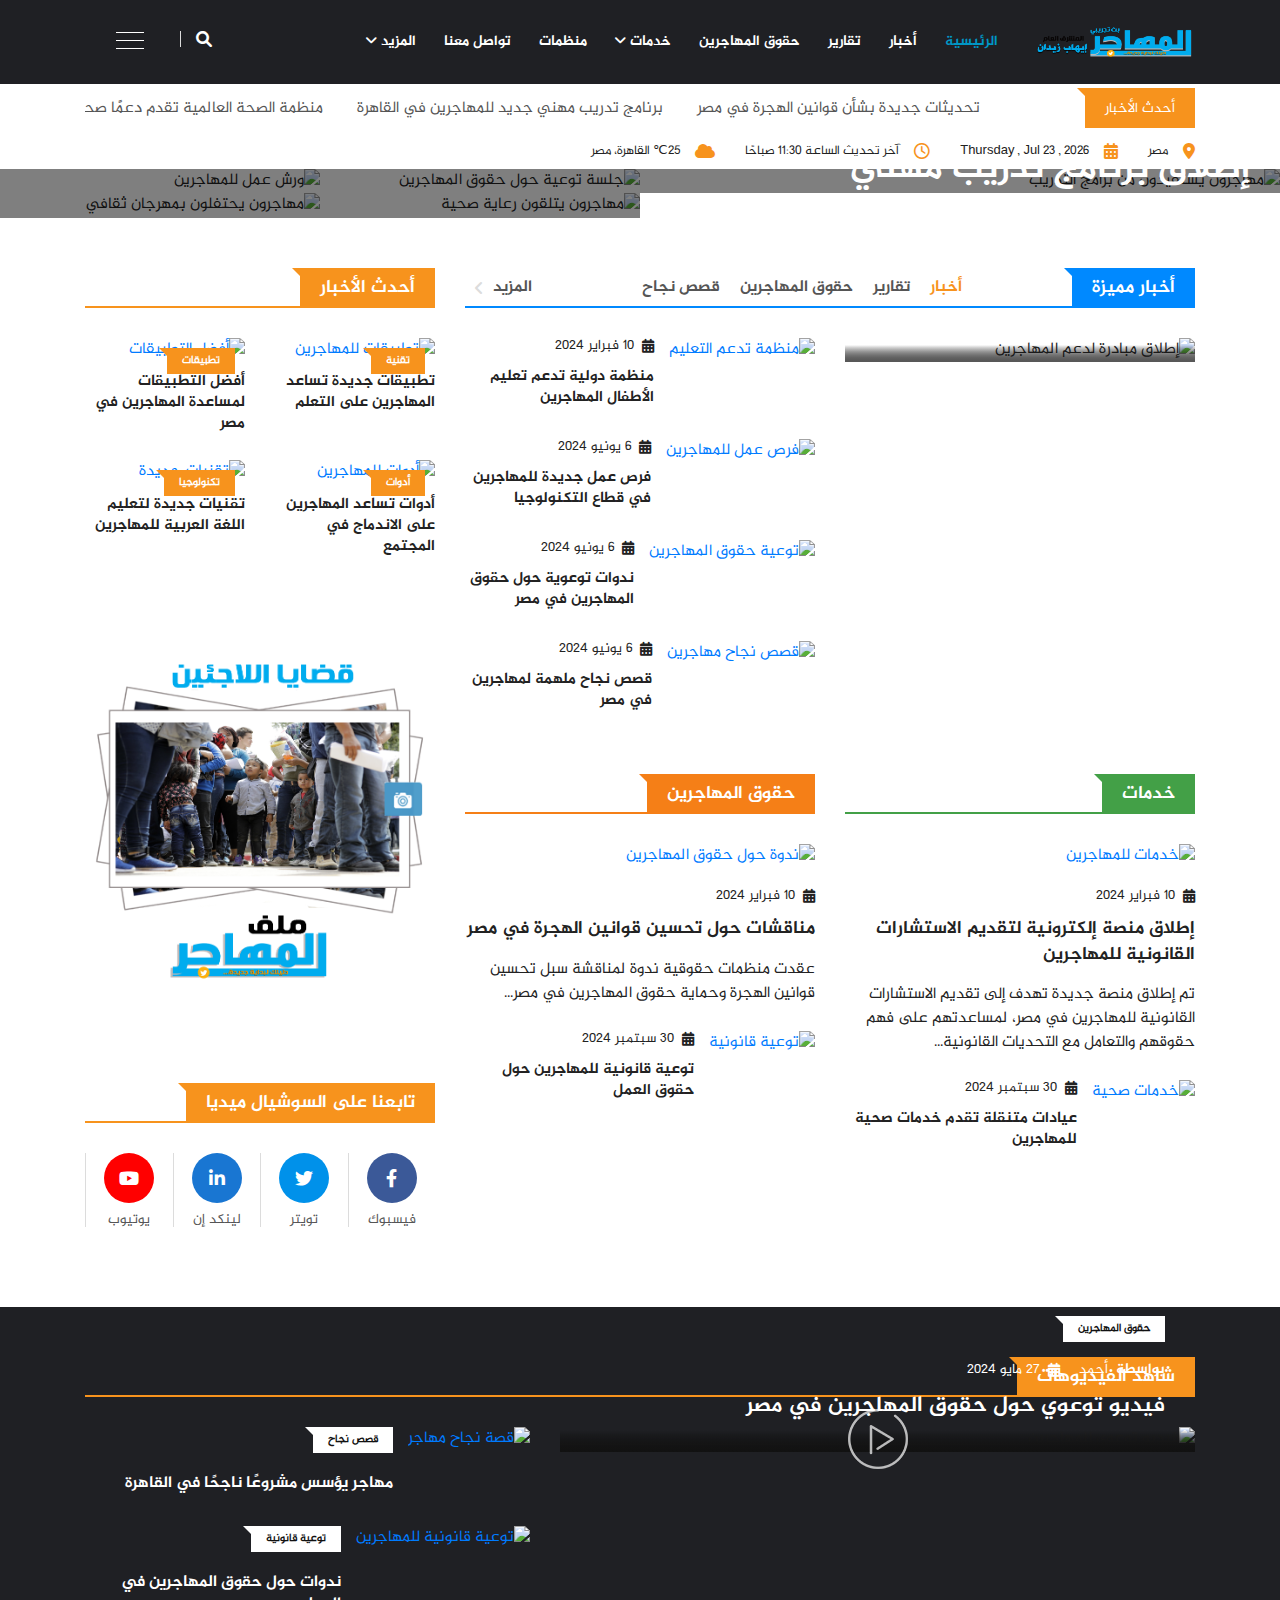
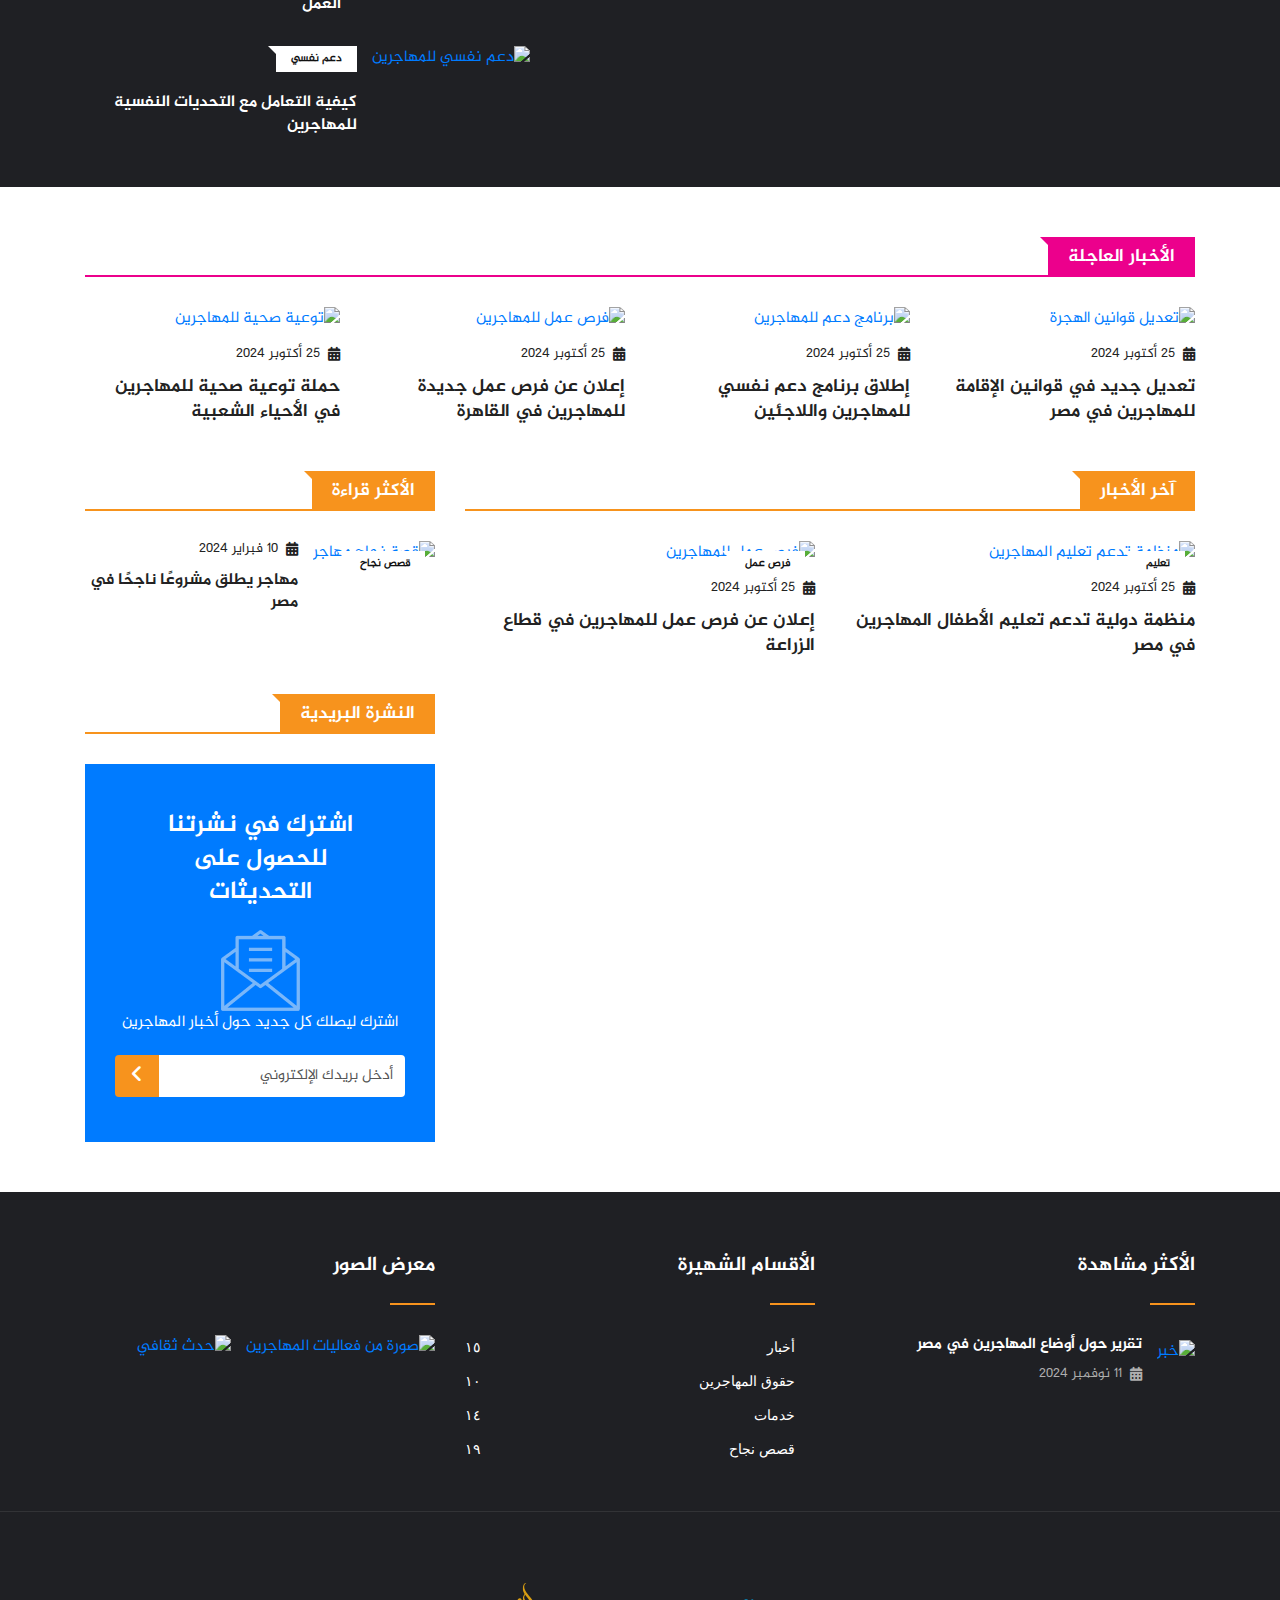
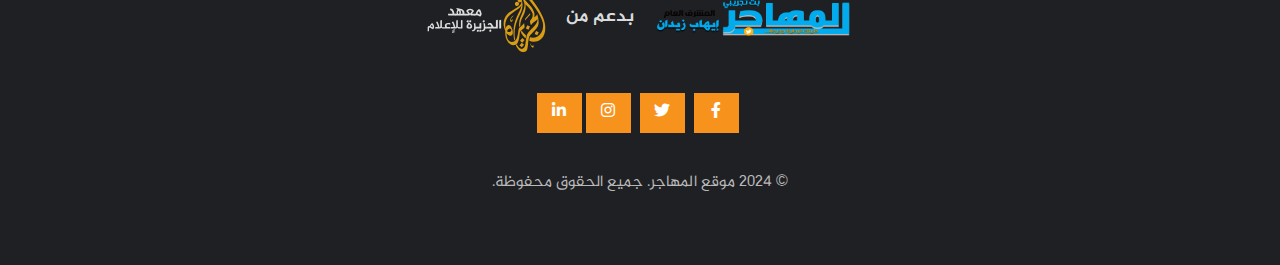
==== index.html @ fb9e8c93 "en" ====
<!DOCTYPE html>
<html lang="ar" dir="rtl">

  <head>
    <meta charset="UTF-8">
    <meta name="viewport" content="width=device-width, initial-scale=1.0">
    <title>المهاجر - منصة المهاجرين واللاجئين في مصر والشرق الأوسط</title>

    <!-- Meta Description -->
    <meta name="description"
      content="المهاجر: منصة إعلامية وخدمية للمهاجرين واللاجئين في مصر والشرق الأوسط. نوفر لكم الأخبار، الخدمات، والدعم اللازم.">

    <!-- Meta Keywords -->
    <meta name="keywords" content="المهاجر, اللاجئين, مصر, الشرق الأوسط, خدمات المهاجرين, أخبار الهجرة">

    <!-- Font Awesome Icons -->
    <link rel="stylesheet" href="https://cdnjs.cloudflare.com/ajax/libs/font-awesome/6.0.0-beta3/css/all.min.css">
    <!-- Favicon -->
     <link rel="shortcut icon" type="image/x-icon" href="img/favicon.png"> 
    <!-- Normalize CSS -->
    <link rel="stylesheet" href="css/normalize.css">
    <!-- Main CSS -->
    <link rel="stylesheet" href="css/main.css">
    <!-- Bootstrap CSS -->
    <link rel="stylesheet" href="css/bootstrap.min.css">
    <!-- Animate CSS -->
    <link rel="stylesheet" href="css/animate.min.css">
    <!-- Font-awesome CSS-->
    <link rel="stylesheet" href="css/font-awesome.min.css">
    <!-- Owl Carousel CSS -->
    <link rel="stylesheet" href="css/owl.carousel.min.css">
    <!-- Main Menu CSS -->
    <link rel="stylesheet" href="css/meanmenu.min.css">
    <!-- Magnific CSS -->
    <link rel="stylesheet" type="text/css" href="css/magnific-popup.css">
    <!-- Switch Style CSS -->
    <link rel="stylesheet" href="css/hover-min.css">
    <!-- Custom CSS -->
    <link rel="stylesheet" href="css/style.css">
    <!-- For IE -->
    <link rel="stylesheet" type="text/css" href="css/ie-only.css">

    <!-- Custom CSS -->
    <link rel="stylesheet" href="css/main.css">
  </head>

  <body class="mean-container">
    <div id="wrapper">
      <!-- Header Area Start Here -->
      <header>
        <div id="header-layout1" class="header-style1">
          <div class="main-menu-area bg-primarytextcolor header-menu-fixed" id="sticker">
            <div class="container">
              <div class="row no-gutters d-flex align-items-center">
                <div class="col-lg-2 d-none d-lg-block">
                  <div class="logo-area">
                    <a href="#">
                      <img src="img/logo.png" alt="شعار المهاجر" width="160px">
                    </a>
                  </div>
                </div>
                <div class="col-xl-8 col-lg-7 position-static min-height-none">
                  <div class="ne-main-menu">
                    <nav id="dropdown" style="display: block;">
                      <ul>
                        <li class="active">
                          <a href="#">الرئيسية</a>
                        </li>
                        <li>
                          <a href="#">أخبار</a>
                        </li>
                        <li>
                          <a href="#">تقارير</a>
                        </li>
                        <li>
                          <a href="#">حقوق المهاجرين</a>
                        </li>
                        <li>
                          <a href="#">خدمات <i class="fa fa-angle-down"></i></a>
                          <ul class="ne-dropdown-menu">
                            <li><a href="#">خدمات صحية</a></li>
                            <li><a href="#">خدمات تعليمية</a></li>
                            <li><a href="#">فرص عمل</a></li>
                          </ul>
                        </li>
                        <li>
                          <a href="#">منظمات</a>
                        </li>
                        <li>
                          <a href="#">تواصل معنا</a>
                        </li>
                        <li>
                          <a href="#">المزيد <i class="fa fa-angle-down"></i></a>
                          <ul class="ne-dropdown-menu">
                            <li><a href="#">قصص نجاح</a></li>
                            <li><a href="#">مجتمع المهاجرين</a></li>
                            <li><a href="#">شكاوى واقتراحات</a></li>
                            <li><a href="#">عن المهاجر</a></li>
                          </ul>
                        </li>
                      </ul>
                    </nav>
                  </div>

                </div>
                <div class="col-xl-2 col-lg-3 col-md-12 text-right position-static">
                  <div class="header-action-item on-mobile-fixed">
                    <ul>
                      <li>
                        <form id="top-search-form" class="header-search-light">
                          <input type="text" class="search-input" placeholder="ابحث...." required=""
                            style="display: none;">
                          <button class="search-button">
                            <i class="fa fa-search" aria-hidden="true"></i>
                          </button>
                        </form>
                      </li>
                      <li>
                        <div id="side-menu-trigger" class="offcanvas-menu-btn offcanvas-btn-repoint">
                          <a href="#" class="menu-bar">
                            <span></span>
                            <span></span>
                            <span></span>
                          </a>
                          <a href="#" class="menu-times close">
                            <span></span>
                            <span></span>
                          </a>
                        </div>
                      </li>
                    </ul>
                  </div>
                </div>
              </div>
            </div>
          </div>
        </div><!-- Header Area End Here -->
      </header>
      <!-- Header Area End Here -->

      <!-- News Feed Area Start Here -->
      <section class="bg-body" style="margin-top: 84px;">
        <div class="container">
          <div class="row no-gutters d-flex align-items-center">
            <div class="col-lg-2 col-md-3 col-sm-4 col-6">
              <div class="topic-box mt-4 mb-5">أحدث الأخبار</div>
            </div>
            <div class="col-lg-10 col-md-9 col-sm-8 col-6">
              <div class="feeding-text-dark2">
                <div id="news-ticker" class="ticker">
                  <ul>
                    <li><a href="#">تحديثات جديدة بشأن قوانين الهجرة في مصر</a></li>
                    <li><a href="#">برنامج تدريب مهني جديد للمهاجرين في القاهرة</a></li>
                    <li><a href="#">منظمة الصحة العالمية تقدم دعمًا صحيًا للاجئين</a></li>
                  </ul>
                </div>
              </div>
            </div>
          </div>
        </div>
      </section>
      <!-- News Feed Area End Here -->

      <!-- News Info List Area Start Here -->
      <section class="bg-body news-info">
        <div class="container">
          <ul class="news-info-list text-center--sm">
            <li>
              <i class="fa fa-map-marker" aria-hidden="true"></i>مصر
            </li>
            <li>
              <i class="fa fa-calendar" aria-hidden="true"></i><span id="current_date">الجمعة، 1 نوفمبر 2024</span>
            </li>
            <li>
              <i class="fa fa-clock-o" aria-hidden="true"></i>آخر تحديث الساعة 11:30 صباحًا
            </li>
            <li>
              <i class="fa fa-cloud" aria-hidden="true"></i>25℃ القاهرة، مصر
            </li>
          </ul>
        </div>
      </section>
      <!-- News Info List Area End Here -->

      <!-- Hero Section Start Here -->
      <section class="bg-body">
        <div class="container-fluid p-none">
          <div class="row no-gutters">
            <!-- الصورة الأولى -->
            <div class="col-lg-6 col-md-12">
              <div class="img-scale-animate overlay-dark">
                <img src="https://www.mohajer.net/wp-content/uploads/2023/10/النازحينن-قسرًا-780x450.webp"
                  alt="مهاجرون يستفيدون من برامج التدريب" class="img-fluid width-100">
                <div class="mask-content-v-center">
                  <div class="topic-box-sm color-white mb-20">برامج تدريب</div>
                  <h1 class="title-medium-light size-c36 width-70">
                    <a href="#">إطلاق برنامج تدريب مهني للمهاجرين في مصر</a>
                  </h1>
                </div>
              </div>
            </div>
            <!-- الصور الإضافية -->
            <div class="col-lg-3 col-md-6 col-sm-6 col-12">
              <!-- الصورة الثانية -->
              <div class="img-scale-animate overlay-dark">
                <img src="https://www.mohajer.net/wp-content/uploads/2023/10/النازحينن-قسرًا-780x450.webp"
                  alt="جلسة توعية حول حقوق المهاجرين" class="img-fluid width-100">
                <div class="mask-content-top-left">
                  <div class="topic-box-sm color-white mb-20">حقوق المهاجرين</div>
                  <h3 class="title-medium-light size-c24 width-85">
                    <a href="#">جلسات توعية قانونية للمهاجرين في الإسكندرية</a>
                  </h3>
                </div>
              </div>
              <!-- الصورة الثالثة -->
              <div class="img-scale-animate position-relative overlay-dark">
                <img src="https://www.mohajer.net/wp-content/uploads/2023/10/النازحينن-قسرًا-780x450.webp"
                  alt="مهاجرون يتلقون رعاية صحية" class="img-fluid width-100">
                <div class="mask-content-top-left">
                  <div class="topic-box-sm color-white mb-20">خدمات صحية</div>
                  <h3 class="title-medium-light size-c24 width80--lg">
                    <a href="#">افتتاح مركز صحي جديد لخدمة المهاجرين</a>
                  </h3>
                </div>
              </div>
            </div>
            <!-- الصور الإضافية -->
            <div class="col-lg-3 col-md-6 col-sm-6 col-12">
              <!-- الصورة الرابعة -->
              <div class="img-scale-animate position-relative overlay-dark">
                <img src="https://www.mohajer.net/wp-content/uploads/2023/10/النازحينن-قسرًا-780x450.webp"
                  alt="ورش عمل للمهاجرين" class="img-fluid width-100">
                <div class="mask-content-top-left">
                  <div class="topic-box-sm color-white mb-20">ورش عمل</div>
                  <h3 class="title-medium-light size-c24 width80--lg">
                    <a href="#">تنظيم ورش عمل لدعم المشاريع الصغيرة للمهاجرين</a>
                  </h3>
                </div>
              </div>
              <!-- الصورة الخامسة -->
              <div class="img-scale-animate position-relative overlay-dark">
                <img src="https://www.mohajer.net/wp-content/uploads/2023/10/النازحينن-قسرًا-780x450.webp"
                  alt="مهاجرون يحتفلون بمهرجان ثقافي" class="img-fluid width-100">
                <div class="mask-content-top-left">
                  <div class="topic-box-sm color-white mb-20">ثقافة</div>
                  <h3 class="title-medium-light size-c24 width80--lg">
                    <a href="#">مهرجان ثقافي يحتفي بتنوع المجتمعات المهاجرة</a>
                  </h3>
                </div>
              </div>
            </div>
          </div>
        </div>
      </section>
      <!-- Hero Section End Here -->

      <!-- Top Story Area Start Here -->
      <section class="bg-body section-space-default">
        <div class="container">
          <div class="row">
            <div class="col-lg-8 col-md-12">
              <div class="mb-20-r ne-isotope">
                <div class="topic-border color-azure-radiance mb-30">
                  <div class="topic-box-lg color-azure-radiance">أخبار مميزة</div>
                  <div class="isotope-classes-tab isotop-btn">
                    <a href="#" data-filter=".news" class="current">أخبار</a>
                    <a href="#" data-filter=".reports">تقارير</a>
                    <a href="#" data-filter=".rights">حقوق المهاجرين</a>
                    <a href="#" data-filter=".success">قصص نجاح</a>
                  </div>
                  <div class="more-info-link">
                    <a href="#">المزيد <i class="fa fa-angle-left" aria-hidden="true"></i></a>
                  </div>
                </div>

                <div class="featuredContainer" style="position: relative; height: 536px;">
                  <!-- قسم الأخبار -->
                  <div class="row news" style="position: absolute; left: 0px; top: 0px;">
                    <div class="col-lg-6 col-md-12 mb-30">
                      <div class="img-overlay-70 img-scale-animate">
                        <img src="https://dummyimage.com/350x530/dddddd/000000/" alt="إطلاق مبادرة لدعم المهاجرين"
                          class="img-fluid width-100">
                        <div class="mask-content-lg">
                          <div class="topic-box-sm color-white mb-20">أخبار</div>
                          <div class="post-date-light">
                            <ul>
                              <li><span>بواسطة</span> <a href="#">أحمد</a></li>
                              <li><span><i class="fa fa-calendar" aria-hidden="true"></i></span>٢٢ مارس ٢٠٢٤</li>
                            </ul>
                          </div>
                          <h2 class="title-medium-light size-lg">
                            <a href="#">إطلاق مبادرة جديدة لدعم المهاجرين في مصر</a>
                          </h2>
                        </div>
                      </div>
                    </div>

                    <div class="col-lg-6 col-md-12">
                      <div class="row">
                        <div class="col-lg-12 col-md-6 col-sm-12">
                          <div class="media mb-30">
                            <a class="width38-lg img-opacity-hover" href="#">
                              <img src="https://dummyimage.com/150x110/dddddd/000000/" alt="منظمة تدعم التعليم"
                                class="img-fluid">
                            </a>
                            <div class="media-body">
                              <div class="post-date-dark">
                                <ul>
                                  <li><span><i class="fa fa-calendar" aria-hidden="true"></i></span>١٠ فبراير ٢٠٢٤</li>
                                </ul>
                              </div>
                              <h3 class="title-medium-dark size-md mb-none">
                                <a href="#">منظمة دولية تدعم تعليم الأطفال المهاجرين</a>
                              </h3>
                            </div>
                          </div>
                        </div>

                        <div class="col-lg-12 col-md-6 col-sm-12">
                          <div class="media mb-30">
                            <a class="width38-lg img-opacity-hover" href="#">
                              <img src="https://dummyimage.com/150x110/dddddd/000000/" alt="فرص عمل للمهاجرين"
                                class="img-fluid">
                            </a>
                            <div class="media-body">
                              <div class="post-date-dark">
                                <ul>
                                  <li><span><i class="fa fa-calendar" aria-hidden="true"></i></span>٦ يونيو ٢٠٢٤</li>
                                </ul>
                              </div>
                              <h3 class="title-medium-dark size-md mb-none">
                                <a href="#">فرص عمل جديدة للمهاجرين في قطاع التكنولوجيا</a>
                              </h3>
                            </div>
                          </div>
                        </div>

                        <div class="col-lg-12 col-md-6 col-sm-12">
                          <div class="media mb-30">
                            <a class="width38-lg img-opacity-hover" href="#">
                              <img src="https://dummyimage.com/150x110/dddddd/000000/" alt="توعية حقوق المهاجرين"
                                class="img-fluid">
                            </a>
                            <div class="media-body">
                              <div class="post-date-dark">
                                <ul>
                                  <li><span><i class="fa fa-calendar" aria-hidden="true"></i></span>٦ يونيو ٢٠٢٤</li>
                                </ul>
                              </div>
                              <h3 class="title-medium-dark size-md mb-none">
                                <a href="#">ندوات توعوية حول حقوق المهاجرين في مصر</a>
                              </h3>
                            </div>
                          </div>
                        </div>

                        <div class="col-lg-12 col-md-6 col-sm-12">
                          <div class="media mb-30">
                            <a class="width38-lg img-opacity-hover" href="#">
                              <img src="https://dummyimage.com/150x110/dddddd/000000/" alt="قصص نجاح مهاجرين"
                                class="img-fluid">
                            </a>
                            <div class="media-body">
                              <div class="post-date-dark">
                                <ul>
                                  <li><span><i class="fa fa-calendar" aria-hidden="true"></i></span>٦ يونيو ٢٠٢٤</li>
                                </ul>
                              </div>
                              <h3 class="title-medium-dark size-md mb-none">
                                <a href="#">قصص نجاح ملهمة لمهاجرين في مصر</a>
                              </h3>
                            </div>
                          </div>
                        </div>

                      </div>
                    </div>
                  </div>

                  <!-- قسم التقارير -->
                  <div class="row reports" style="position: absolute; display: none;">
                    <div class="col-lg-6 col-md-12 mb-30">
                      <div class="img-overlay-70 img-scale-animate">
                        <img src="img/news46.jpg" alt="تقرير عن المهاجرين" class="img-fluid width-100">
                        <div class="mask-content-lg">
                          <div class="topic-box-sm color-white mb-20">تقارير</div>
                          <div class="post-date-light">
                            <ul>
                              <li><span>بواسطة</span> <a href="#">ليلى</a></li>
                              <li><span><i class="fa fa-calendar" aria-hidden="true"></i></span>٢٢ مارس ٢٠٢٤</li>
                            </ul>
                          </div>
                          <h2 class="title-medium-light size-lg">
                            <a href="#">تقرير: تحديات تواجه المهاجرين في الحصول على التعليم</a>
                          </h2>
                        </div>
                      </div>
                    </div>
                  </div>

                  <!-- قسم حقوق المهاجرين -->
                  <div class="row rights" style="position: absolute; display: none;">
                    <div class="col-lg-6 col-md-12 mb-30">
                      <div class="img-overlay-70 img-scale-animate">
                        <img src="img/news46.jpg" alt="حقوق المهاجرين" class="img-fluid width-100">
                        <div class="mask-content-lg">
                          <div class="topic-box-sm color-white mb-20">حقوق المهاجرين</div>
                          <div class="post-date-light">
                            <ul>
                              <li><span>بواسطة</span> <a href="#">محمد</a></li>
                              <li><span><i class="fa fa-calendar" aria-hidden="true"></i></span>١٥ أبريل ٢٠٢٤</li>
                            </ul>
                          </div>
                          <h2 class="title-medium-light size-lg">
                            <a href="#">ندوات توعوية حول حقوق المهاجرين في العمل</a>
                          </h2>
                        </div>
                      </div>
                    </div>
                  </div>

                  <!-- قسم قصص النجاح -->
                  <div class="row success" style="position: absolute; display: none;">
                    <div class="col-lg-6 col-md-12 mb-30">
                      <div class="img-overlay-70 img-scale-animate">
                        <img src="img/news46.jpg" alt="قصة نجاح" class="img-fluid width-100">
                        <div class="mask-content-lg">
                          <div class="topic-box-sm color-white mb-20">قصص نجاح</div>
                          <div class="post-date-light">
                            <ul>
                              <li><span>بواسطة</span> <a href="#">ندى</a></li>
                              <li><span><i class="fa fa-calendar" aria-hidden="true"></i></span>١٠ مايو ٢٠٢٤</li>
                            </ul>
                          </div>
                          <h2 class="title-medium-light size-lg">
                            <a href="#">مهاجر يؤسس مشروعًا ناجحًا في مجال التكنولوجيا</a>
                          </h2>
                        </div>
                      </div>
                    </div>
                  </div>

                </div>

              </div>

              <!-- الأقسام الإضافية -->
              <div class="row">
                <!-- قسم الخدمات -->
                <div class="col-lg-6 col-md-6 col-sm-12">
                  <div class="topic-border color-apple mb-30 width-100">
                    <div class="topic-box-lg color-apple">خدمات</div>
                  </div>
                  <div class="mb-25">
                    <div class="img-scale-animate mb-20">
                      <a href="#">
                        <img src="https://dummyimage.com/350x220/dddddd/000000/" alt="خدمات للمهاجرين"
                          class="img-fluid width-100">
                      </a>
                    </div>
                    <div class="post-date-dark">
                      <ul>
                        <li><span><i class="fa fa-calendar" aria-hidden="true"></i></span>١٠ فبراير ٢٠٢٤</li>
                      </ul>
                    </div>
                    <h3 class="title-semibold-dark size-lg mb-15">
                      <a href="#">إطلاق منصة إلكترونية لتقديم الاستشارات القانونية للمهاجرين</a>
                    </h3>
                    <p>تم إطلاق منصة جديدة تهدف إلى تقديم الاستشارات القانونية للمهاجرين في مصر، لمساعدتهم على فهم
                      حقوقهم
                      والتعامل مع التحديات القانونية...</p>
                  </div>
                  <div class="media mb-30">
                    <a class="img-opacity-hover" href="#">
                      <img src="https://dummyimage.com/95x70/dddddd/000000/" alt="خدمات صحية" class="img-fluid">
                    </a>
                    <div class="media-body">
                      <div class="post-date-dark">
                        <ul>
                          <li><span><i class="fa fa-calendar" aria-hidden="true"></i></span>٣٠ سبتمبر ٢٠٢٤</li>
                        </ul>
                      </div>
                      <h3 class="title-medium-dark size-md mb-none">
                        <a href="#">عيادات متنقلة تقدم خدمات صحية للمهاجرين</a>
                      </h3>
                    </div>
                  </div>
                </div>

                <!-- قسم حقوق المهاجرين -->
                <div class="col-lg-6 col-md-6 col-sm-12">
                  <div class="topic-border color-ecstasy mb-30 width-100">
                    <div class="topic-box-lg color-ecstasy">حقوق المهاجرين</div>
                  </div>
                  <div class="mb-25">
                    <div class="img-scale-animate mb-20">
                      <a href="#">
                        <img src="https://dummyimage.com/350x220/dddddd/000000/" alt="ندوة حول حقوق المهاجرين"
                          class="img-fluid width-100">
                      </a>
                    </div>
                    <div class="post-date-dark">
                      <ul>
                        <li><span><i class="fa fa-calendar" aria-hidden="true"></i></span>١٠ فبراير ٢٠٢٤</li>
                      </ul>
                    </div>
                    <h3 class="title-semibold-dark size-lg mb-15">
                      <a href="#">مناقشات حول تحسين قوانين الهجرة في مصر</a>
                    </h3>
                    <p>عقدت منظمات حقوقية ندوة لمناقشة سبل تحسين قوانين الهجرة وحماية حقوق المهاجرين في مصر...</p>
                  </div>
                  <div class="media mb-30">
                    <a class="img-opacity-hover" href="#">
                      <img src="https://dummyimage.com/95x70/dddddd/000000/" alt="توعية قانونية" class="img-fluid">
                    </a>
                    <div class="media-body">
                      <div class="post-date-dark">
                        <ul>
                          <li><span><i class="fa fa-calendar" aria-hidden="true"></i></span>٣٠ سبتمبر ٢٠٢٤</li>
                        </ul>
                      </div>
                      <h3 class="title-medium-dark size-md mb-none">
                        <a href="#">توعية قانونية للمهاجرين حول حقوق العمل</a>
                      </h3>
                    </div>
                  </div>
                </div>
              </div>
            </div>

            <!-- الشريط الجانبي -->
            <div class="ne-sidebar sidebar-break-md col-lg-4 col-md-12">
             

              <div class="sidebar-box">
                <div class="topic-border color-cod-gray mb-5">
                  <div class="topic-box-lg color-cod-gray">أحدث الأخبار</div>
                </div>
                <div class="row show-item4-md">
                  <div class="col-lg-6 col-md-4 col-sm-6 col-6">
                    <div class="position-relative mt-25">
                      <a href="#" class="mb-10 img-opacity-hover">
                        <img src="https://dummyimage.com/160x120/dddddd/000000/" alt="تطبيقات للمهاجرين"
                          class="img-fluid m-auto width-100">
                      </a>
                      <div class="topic-box-top-xs">
                        <div class="topic-box-sm color-cod-gray mb-20">تقنية</div>
                      </div>
                      <h3 class="title-medium-dark size-md mb-none">
                        <a href="#">تطبيقات جديدة تساعد المهاجرين على التعلم</a>
                      </h3>
                    </div>
                  </div>

                  <div class="col-lg-6 col-md-4 col-sm-6 col-6">
                    <div class="position-relative mt-25">
                      <a href="#" class="mb-10 img-opacity-hover">
                        <img src="https://dummyimage.com/160x120/dddddd/000000/" alt="أفضل التطبيقات"
                          class="img-fluid m-auto width-100">
                      </a>
                      <div class="topic-box-top-xs">
                        <div class="topic-box-sm color-cod-gray mb-20">تطبيقات</div>
                      </div>
                      <h3 class="title-medium-dark size-md mb-none">
                        <a href="#">أفضل التطبيقات لمساعدة المهاجرين في مصر</a>
                      </h3>
                    </div>
                  </div>

                  <div class="col-lg-6 col-md-4 col-sm-6 col-6">
                    <div class="position-relative mt-25">
                      <a href="#" class="mb-10 img-opacity-hover">
                        <img src="https://dummyimage.com/160x120/dddddd/000000/" alt="أدوات للمهاجرين"
                          class="img-fluid m-auto width-100">
                      </a>
                      <div class="topic-box-top-xs">
                        <div class="topic-box-sm color-cod-gray mb-20">أدوات</div>
                      </div>
                      <h3 class="title-medium-dark size-md mb-none">
                        <a href="#">أدوات تساعد المهاجرين على الاندماج في المجتمع</a>
                      </h3>
                    </div>
                  </div>

                  <div class="col-lg-6 col-md-4 col-sm-6 col-6">
                    <div class="position-relative mt-25">
                      <a href="#" class="mb-10 img-opacity-hover">
                        <img src="https://dummyimage.com/160x120/dddddd/000000/" alt="تقنيات جديدة"
                          class="img-fluid m-auto width-100">
                      </a>
                      <div class="topic-box-top-xs">
                        <div class="topic-box-sm color-cod-gray mb-20">تكنولوجيا</div>
                      </div>
                      <h3 class="title-medium-dark size-md mb-none">
                        <a href="#">تقنيات جديدة لتعليم اللغة العربية للمهاجرين</a>
                      </h3>
                    </div>
                  </div>

                </div>
              </div>

              <div class="sidebar-box">
                <img src="img/side2.png" alt="">
              </div>
               <!-- تابعنا على السوشيال ميديا -->
               <div class="sidebar-box">
                <div class="topic-border color-cod-gray mb-30">
                  <div class="topic-box-lg color-cod-gray">تابعنا على السوشيال ميديا</div>
                </div>
                <ul class="stay-connected overflow-hidden">
                  <li class="facebook">
                    <a href="#">
                      <i class="fa fa-facebook" aria-hidden="true"></i>
                      <p>فيسبوك</p>
                    </a>
                  </li>
                  <li class="twitter">
                    <a href="https://x.com/elmohajernews">
                      <i class="fa fa-twitter" aria-hidden="true"></i>
                      <p>تويتر</p>
                    </a>
                  </li>
                  <li class="linkedin">
                    <a href="https://www.linkedin.com/in/mohajernews/">
                      <i class="fa fa-linkedin" aria-hidden="true"></i>
                      <p>لينكد إن</p>
                    </a>
                  </li>
                  <li class="youtube">
                    <a href="https://www.youtube.com/@mohajernews">
                      <i class="fa fa-youtube" aria-hidden="true"></i>
                      <p>يوتيوب</p>
                    </a>
                  </li>
                </ul>
              </div>
            </div>

          </div>

        </div>
      </section>
      <!-- Top Story Area End Here -->

      <!-- Video Area Start Here -->
      <section class="bg-secondary-body section-space-less30">
        <div class="container">
          <div class="row">
            <div class="col-12">
              <div class="topic-border color-cinnabar mb-30">
                <div class="topic-box-lg color-cinnabar">شاهد الفيديوهات</div>
              </div>
              <div class="row">
                <div class="col-lg-7 col-md-12">
                  <div class="img-overlay-90 mb-30">
                    <div class="text-center">
                      <a class="play-btn popup-youtube" href="#">
                        <img src="img//play.png" alt="تشغيل الفيديو" class="img-fluid">
                      </a>
                    </div>
                    <img src="https://dummyimage.com/650x440/dddddd/000000/" alt="فيديو توعوي للمهاجرين"
                      class="img-fluid width-100">
                    <div class="mask-content-lg hidden-mb">
                      <div class="topic-box-sm color-white mb-20">حقوق المهاجرين</div>
                      <div class="post-date-light">
                        <ul>
                          <li>
                            <span>بواسطة</span>
                            <a href="#">أحمد</a>
                          </li>
                          <li>
                            <span><i class="fa fa-calendar" aria-hidden="true"></i></span>٢٧ مايو ٢٠٢٤
                          </li>
                        </ul>
                      </div>
                      <h2 class="title-medium-light size-lg">
                        <a href="#">فيديو توعوي حول حقوق المهاجرين في مصر</a>
                      </h2>
                    </div>
                  </div>
                </div>

                <div class="col-lg-5 col-md-12">
                  <div class="media mb-30">
                    <a class="img-opacity-hover width26-lg" href="#">
                      <img src="https://dummyimage.com/120x120/dddddd/000000/" alt="قصة نجاح مهاجر" class="img-fluid">
                    </a>
                    <div class="media-body">
                      <div class="topic-box-sm color-white mb-20">قصص نجاح</div>
                      <h3 class="title-medium-light mb-none">
                        <a href="#">مهاجر يؤسس مشروعًا ناجحًا في القاهرة</a>
                      </h3>
                    </div>
                  </div>

                  <div class="media mb-30">
                    <a class="img-opacity-hover width26-lg" href="#">
                      <img src="https://dummyimage.com/120x120/dddddd/000000/" alt="توعية قانونية للمهاجرين"
                        class="img-fluid">
                    </a>
                    <div class="media-body">
                      <div class="topic-box-sm color-white mb-20">توعية قانونية</div>
                      <h3 class="title-medium-light mb-none">
                        <a href="#">ندوات حول حقوق المهاجرين في العمل</a>
                      </h3>
                    </div>
                  </div>

                  <div class="media mb-30">
                    <a class="img-opacity-hover width26-lg" href="#">
                      <img src="https://dummyimage.com/120x120/dddddd/000000/" alt="دعم نفسي للمهاجرين"
                        class="img-fluid">
                    </a>
                    <div class="media-body">
                      <div class="topic-box-sm color-white mb-20">دعم نفسي</div>
                      <h3 class="title-medium-light mb-none">
                        <a href="#">كيفية التعامل مع التحديات النفسية للمهاجرين</a>
                      </h3>
                    </div>
                  </div>
                </div>
              </div>
            </div>
          </div>
        </div>
      </section>
      <!-- Video Area End Here -->

      <!-- More Area Start Here -->
      <section class="bg-body section-space-less30">
        <div class="container">
          <div class="row">
            <div class="col-12">
              <div class="topic-border color-hollywood-cerise mb-30">
                <div class="topic-box-lg color-hollywood-cerise">الأخبار العاجلة</div>
              </div>
              <div class="row">
                <!-- خبر 1 -->
                <div class="col-lg-3 col-md-6 col-sm-6 col-12">
                  <div class="mb-25">
                    <a class="img-opacity-hover" href="#">
                      <img src="https://dummyimage.com/255x150/dddddd/000000/" alt="تعديل قوانين الهجرة"
                        class="img-fluid width-100 mb-15">
                    </a>
                    <div class="post-date-dark">
                      <ul>
                        <li>
                          <span><i class="fa fa-calendar" aria-hidden="true"></i></span>٢٥ أكتوبر ٢٠٢٤
                        </li>
                      </ul>
                    </div>
                    <h3 class="title-medium-dark size-lg">
                      <a href="#">تعديل جديد في قوانين الإقامة للمهاجرين في مصر</a>
                    </h3>
                  </div>
                </div>

                <!-- خبر 2 -->
                <div class="col-lg-3 col-md-6 col-sm-6 col-12">
                  <div class="mb-25">
                    <a class="img-opacity-hover" href="#">
                      <img src="https://dummyimage.com/255x150/dddddd/000000/" alt="برنامج دعم للمهاجرين"
                        class="img-fluid width-100 mb-15">
                    </a>
                    <div class="post-date-dark">
                      <ul>
                        <li>
                          <span><i class="fa fa-calendar" aria-hidden="true"></i></span>٢٥ أكتوبر ٢٠٢٤
                        </li>
                      </ul>
                    </div>
                    <h3 class="title-medium-dark size-lg">
                      <a href="#">إطلاق برنامج دعم نفسي للمهاجرين واللاجئين</a>
                    </h3>
                  </div>
                </div>

                <!-- خبر 3 -->
                <div class="col-lg-3 col-md-6 col-sm-6 col-12">
                  <div class="mb-25">
                    <a class="img-opacity-hover" href="#">
                      <img src="https://dummyimage.com/255x150/dddddd/000000/" alt="فرص عمل للمهاجرين"
                        class="img-fluid width-100 mb-15">
                    </a>
                    <div class="post-date-dark">
                      <ul>
                        <li>
                          <span><i class="fa fa-calendar" aria-hidden="true"></i></span>٢٥ أكتوبر ٢٠٢٤
                        </li>
                      </ul>
                    </div>
                    <h3 class="title-medium-dark size-lg">
                      <a href="#">إعلان عن فرص عمل جديدة للمهاجرين في القاهرة</a>
                    </h3>
                  </div>
                </div>

                <!-- خبر 4 -->
                <div class="col-lg-3 col-md-6 col-sm-6 col-12">
                  <div class="mb-25">
                    <a class="img-opacity-hover" href="#">
                      <img src="https://dummyimage.com/255x150/dddddd/000000/" alt="توعية صحية للمهاجرين"
                        class="img-fluid width-100 mb-15">
                    </a>
                    <div class="post-date-dark">
                      <ul>
                        <li>
                          <span><i class="fa fa-calendar" aria-hidden="true"></i></span>٢٥ أكتوبر ٢٠٢٤
                        </li>
                      </ul>
                    </div>
                    <h3 class="title-medium-dark size-lg">
                      <a href="#">حملة توعية صحية للمهاجرين في الأحياء الشعبية</a>
                    </h3>
                  </div>
                </div>

                <!-- باقي الأخبار بنفس الطريقة -->
              </div>
            </div>
          </div>
        </div>
      </section>
      <!-- More Area End Here -->

      <!-- Latest News Area Start Here -->
      <section class="bg-body section-space-bottom-less30">
        <div class="container">
          <div class="row">
            <div class="col-lg-8 col-md-12">
              <div class="topic-border color-cod-gray mb-30">
                <div class="topic-box-lg color-cod-gray">آخر الأخبار</div>
              </div>
              <div class="row">
                <!-- خبر 1 -->
                <div class="col-sm-6 col-12">
                  <div class="position-relative mb-30">
                    <a class="img-opacity-hover" href="#">
                      <img src="https://dummyimage.com/560x410/dddddd/000000/" alt="منظمة تدعم تعليم المهاجرين"
                        class="img-fluid width-100 mb-15">
                    </a>
                    <div class="topic-box-top-xs">
                      <div class="topic-box-sm color-white mb-20">تعليم</div>
                    </div>
                    <div class="post-date-dark">
                      <ul>
                        <li>
                          <span><i class="fa fa-calendar" aria-hidden="true"></i></span>٢٥ أكتوبر ٢٠٢٤
                        </li>
                      </ul>
                    </div>
                    <h3 class="title-medium-dark size-lg mb-none">
                      <a href="#">منظمة دولية تدعم تعليم الأطفال المهاجرين في مصر</a>
                    </h3>
                  </div>
                </div>

                <!-- خبر 2 -->
                <div class="col-sm-6 col-12">
                  <div class="position-relative mb-30">
                    <a class="img-opacity-hover" href="#">
                      <img src="https://dummyimage.com/560x410/dddddd/000000/" alt="فرص عمل للمهاجرين"
                        class="img-fluid width-100 mb-15">
                    </a>
                    <div class="topic-box-top-xs">
                      <div class="topic-box-sm color-white mb-20">فرص عمل</div>
                    </div>
                    <div class="post-date-dark">
                      <ul>
                        <li>
                          <span><i class="fa fa-calendar" aria-hidden="true"></i></span>٢٥ أكتوبر ٢٠٢٤
                        </li>
                      </ul>
                    </div>
                    <h3 class="title-medium-dark size-lg mb-none">
                      <a href="#">إعلان عن فرص عمل للمهاجرين في قطاع الزراعة</a>
                    </h3>
                  </div>
                </div>

                <!-- خبر 3 -->
                <!-- أكمل باقي الأخبار بنفس الطريقة -->
              </div>
            </div>

            <div class="ne-sidebar sidebar-break-md col-lg-4 col-md-12">
              <!-- الأكثر قراءة -->
              <div class="sidebar-box">
                <div class="topic-border color-cod-gray mb-30">
                  <div class="topic-box-lg color-cod-gray">الأكثر قراءة</div>
                </div>
                <div class="show-item3-lg">
                  <div class="position-relative bg-body mb30-list">
                    <div class="topic-box-top-xs">
                      <div class="topic-box-sm color-white mb-20">قصص نجاح</div>
                    </div>
                    <div class="media">
                      <a class="img-opacity-hover" href="#">
                        <img src="https://dummyimage.com/125x110/dddddd/000000/" alt="قصة نجاح مهاجر" class="img-fluid">
                      </a>
                      <div class="media-body">
                        <div class="post-date-dark">
                          <ul>
                            <li><span><i class="fa fa-calendar" aria-hidden="true"></i></span>١٠ فبراير ٢٠٢٤</li>
                          </ul>
                        </div>
                        <h3 class="title-medium-dark mb-none">
                          <a href="#">مهاجر يطلق مشروعًا ناجحًا في مصر</a>
                        </h3>
                      </div>
                    </div>
                  </div>
                </div>
              </div>

              <!-- النشرة البريدية -->
              <div class="sidebar-box">
                <div class="topic-border color-cod-gray mb-30">
                  <div class="topic-box-lg color-cod-gray">النشرة البريدية</div>
                </div>
                <div class="newsletter-area bg-primary">
                  <h2 class="title-medium-light size-xl pl-30 pr-30">اشترك في نشرتنا للحصول على التحديثات</h2>
                  <img src="img/newsletter.png" alt="النشرة البريدية" class="img-fluid m-auto mb-15">
                  <p>اشترك ليصلك كل جديد حول أخبار المهاجرين</p>
                  <div class="input-group stylish-input-group">
                    <input type="text" placeholder="أدخل بريدك الإلكتروني" class="form-control">
                    <span class="input-group-addon">
                      <button type="submit">
                        <i class="fa fa-angle-left" aria-hidden="true"></i>
                      </button>
                    </span>
                  </div>
                </div>
              </div>
            </div>

          </div>
        </div>
      </section>
      <!-- Latest News Area End Here -->

      <!-- Footer Area Start Here -->
      <footer>
        <div class="footer-area-top">
          <div class="container">
            <div class="row">
              <!-- الأكثر مشاهدة -->
              <div class="col-lg-4 col-md-6 col-sm-12">
                <div class="footer-box">
                  <h2 class="title-bold-light title-bar-left text-uppercase">الأكثر مشاهدة</h2>
                  <ul class="most-view-post">
                    <li>
                      <div class="media">
                        <a href="#">
                          <img src="https://dummyimage.com/100x75/dddddd/000000/" alt="خبر" class="img-fluid">
                        </a>
                        <div class="media-body">
                          <h3 class="title-medium-light size-md mb-10">
                            <a href="#">تقرير حول أوضاع المهاجرين في مصر</a>
                          </h3>
                          <div class="post-date-light">
                            <ul>
                              <li>
                                <span><i class="fa fa-calendar" aria-hidden="true"></i></span>١١ نوفمبر ٢٠٢٤
                              </li>
                            </ul>
                          </div>
                        </div>
                      </div>
                    </li>
                    <!-- خبر إضافي -->
                  </ul>
                </div>
              </div>

              <!-- الأقسام الشهيرة -->
              <div class="col-xl-4 col-lg-3 col-md-6 col-sm-12">
                <div class="footer-box">
                  <h2 class="title-bold-light title-bar-left text-uppercase">الأقسام الشهيرة</h2>
                  <ul class="popular-categories">
                    <li><a href="#">أخبار <span>١٥</span></a></li>
                    <li><a href="#">حقوق المهاجرين <span>١٠</span></a></li>
                    <li><a href="#">خدمات <span>١٤</span></a></li>
                    <li><a href="#">قصص نجاح <span>١٩</span></a></li>
                  </ul>
                </div>
              </div>

              <!-- معرض الصور -->
              <div class="col-xl-4 col-lg-5 col-md-12 col-sm-12">
                <div class="footer-box">
                  <h2 class="title-bold-light title-bar-left text-uppercase">معرض الصور</h2>
                  <ul class="post-gallery shine-hover">
                    <li><a href="#"><img src="https://dummyimage.com/100x75/dddddd/000000/"
                          alt="صورة من فعاليات المهاجرين" class="img-fluid"></a></li>
                    <li><a href="#"><img src="https://dummyimage.com/100x75/dddddd/000000/" alt="حدث ثقافي"
                          class="img-fluid"></a></li>
                    <!-- صور إضافية -->
                  </ul>
                </div>
              </div>
            </div>
          </div>
        </div>

        <div class="footer-area-bottom">
          <div class="container">
            <div class="row">
              <div class="col-md-12">
                <div class="ne-banner-layout1 d-flex logo-part2">
                  <a href="#" class="footer-logo img-fluid">
                    <img src="img/logo.png" alt="شعار المهاجر" class="img-fluid" width="200px">
                  </a>
                  <h4>بدعم من</h4>
                  <a href="#">
                    <img src="img/AJMI-logo_ar2.svg" alt="داعم" class="img-fluid" width="120px">
                  </a>
                </div>
              </div>
              <div class="col-12 text-center">
                <ul class="footer-social">
                  <li><a href="#" title="facebook"><i class="fa fa-facebook" aria-hidden="true"></i></a></li>
                  <li><a href="#" title="twitter"><i class="fa fa-twitter" aria-hidden="true"></i></a></li>
                  <li><a href="#" title="instagram"><i class="fa fa-instagram" aria-hidden="true"></i></a></li>
                  <li><a href="#" title="linkedin"><i class="fa fa-linkedin" aria-hidden="true"></i></a></li>
                  <!-- روابط إضافية -->
                </ul>
                <p>© ٢٠٢٤ موقع المهاجر. جميع الحقوق محفوظة.</p>
              </div>
            </div>
          </div>
        </div>
      </footer>
      <!-- Footer Area End Here -->

    </div>
    <!-- Offcanvas Menu Start -->
    <div id="offcanvas-body-wrapper" class="offcanvas-body-wrapper">
      <div id="offcanvas-nav-close" class="offcanvas-nav-close offcanvas-menu-btn">
        <a href="#" class="menu-times re-point">
          <span></span>
          <span></span>
        </a>
      </div>
      <div class="offcanvas-main-body">
        <ul id="accordion" class="offcanvas-nav panel-group">
          <!-- الرئيسية -->
          <li class="panel panel-default">
            <div class="panel-heading">
              <a href="index.html">
                <i class="fa fa-home" aria-hidden="true"></i> الرئيسية
              </a>
            </div>
          </li>
          <!-- أخبار -->
          <li class="panel panel-default">
            <div class="panel-heading">
              <a aria-expanded="false" class="accordion-toggle collapsed" data-toggle="collapse"
                data-parent="#accordion" href="#collapseNews">
                <i class="fa fa-newspaper-o" aria-hidden="true"></i> أخبار
              </a>
            </div>
            <div aria-expanded="false" id="collapseNews" class="panel-collapse collapse">
              <div class="panel-body">
                <ul class="offcanvas-sub-nav">
                  <li><a href="#">أخبار محلية</a></li>
                  <li><a href="#">أخبار دولية</a></li>
                  <li><a href="#">تقارير خاصة</a></li>
                </ul>
              </div>
            </div>
          </li>
          <!-- حقوق المهاجرين -->
          <li class="panel panel-default">
            <div class="panel-heading">
              <a href="rights.html">
                <i class="fa fa-balance-scale" aria-hidden="true"></i> حقوق المهاجرين
              </a>
            </div>
          </li>
          <!-- خدمات -->
          <li class="panel panel-default">
            <div class="panel-heading">
              <a aria-expanded="false" class="accordion-toggle collapsed" data-toggle="collapse"
                data-parent="#accordion" href="#collapseServices">
                <i class="fa fa-cogs" aria-hidden="true"></i> خدمات
              </a>
            </div>
            <div aria-expanded="false" id="collapseServices" class="panel-collapse collapse">
              <div class="panel-body">
                <ul class="offcanvas-sub-nav">
                  <li><a href="#">خدمات صحية</a></li>
                  <li><a href="#">خدمات تعليمية</a></li>
                  <li><a href="#">خدمات قانونية</a></li>
                </ul>
              </div>
            </div>
          </li>
          <!-- قصص نجاح -->
          <li class="panel panel-default">
            <div class="panel-heading">
              <a href="success-stories.html">
                <i class="fa fa-star" aria-hidden="true"></i> قصص نجاح
              </a>
            </div>
          </li>
          <!-- تواصل معنا -->
          <li class="panel panel-default">
            <div class="panel-heading">
              <a href="contact.html">
                <i class="fa fa-envelope" aria-hidden="true"></i> تواصل معنا
              </a>
            </div>
          </li>
        </ul>
      </div>
    </div>
    <!-- Offcanvas Menu End -->

    <!-- jquery-->
    <script src="js/jquery-3.7.1.min.js" type="text/javascript"></script>
    <!-- Plugins js -->
    <script src="js/plugins.js" type="text/javascript"></script>
    <!-- Popper js -->
    <script src="js/popper.js" type="text/javascript"></script>
    <!-- Bootstrap js -->
    <script src="js/bootstrap.min.js" type="text/javascript"></script>
    <!-- WOW JS -->
    <script src="js/wow.min.js"></script>
    <!-- Owl Cauosel JS -->
    <script src="js/owl.carousel.min.js" type="text/javascript"></script>
    <!-- Meanmenu Js -->
    <script src="js/jquery.meanmenu.min.js" type="text/javascript"></script>
    <!-- Srollup js -->
    <script src="js/jquery.scrollUp.min.js" type="text/javascript"></script>
    <!-- jquery.counterup js -->
    <script src="js/jquery.counterup.min.js"></script>
    <script src="js/waypoints.min.js"></script>

    <!-- Isotope js -->
    <script src="js/isotope.pkgd.min.js" type="text/javascript"></script>
    <!-- Magnific Popup -->
    <script src="js/jquery.magnific-popup.min.js"></script>
    <!-- Ticker Js -->
    <script src="js/ticker.js" type="text/javascript"></script>
    <!-- Custom Js -->
    <script src="js/main.js" type="text/javascript"></script>
    <script src="js/script.js" type="text/javascript"></script>

  </body>

</html>
---- css/main.css ----
/*! HTML5 Boilerplate v5.3.0 | MIT License | https://html5boilerplate.com/ */html{color:#222;font-size:1em;line-height:1.4}::-moz-selection{background:#b3d4fc;text-shadow:none}::selection{background:#b3d4fc;text-shadow:none}hr{display:block;height:1px;border:0;border-top:1px solid #ccc;margin:1em 0;padding:0}audio,canvas,iframe,img,svg,video{vertical-align:middle}fieldset{border:0;margin:0;padding:0}textarea{resize:vertical}.browserupgrade{margin:.2em 0;background:#ccc;color:#000;padding:.2em 0}.hidden{display:none!important}.visuallyhidden{border:0;clip:rect(0 0 0 0);height:1px;margin:-1px;overflow:hidden;padding:0;position:absolute;width:1px}.visuallyhidden.focusable:active,.visuallyhidden.focusable:focus{clip:auto;height:auto;margin:0;overflow:visible;position:static;width:auto}.invisible{visibility:hidden}.clearfix:after,.clearfix:before{content:" ";display:table}.clearfix:after{clear:both}@media print{blockquote,img,pre,tr{page-break-inside:avoid}*,:after,:before,:first-letter,:first-line{background:0 0!important;color:#000!important;box-shadow:none!important;text-shadow:none!important}a,a:visited{text-decoration:underline}a[href]:after{content:" (" attr(href) ")"}abbr[title]:after{content:" (" attr(title) ")"}a[href^="#"]:after,a[href^="javascript:"]:after{content:""}blockquote,pre{border:1px solid #999}thead{display:table-header-group}img{max-width:100%!important}h2,h3,p{orphans:3;widows:3}h2,h3{page-break-after:avoid}}
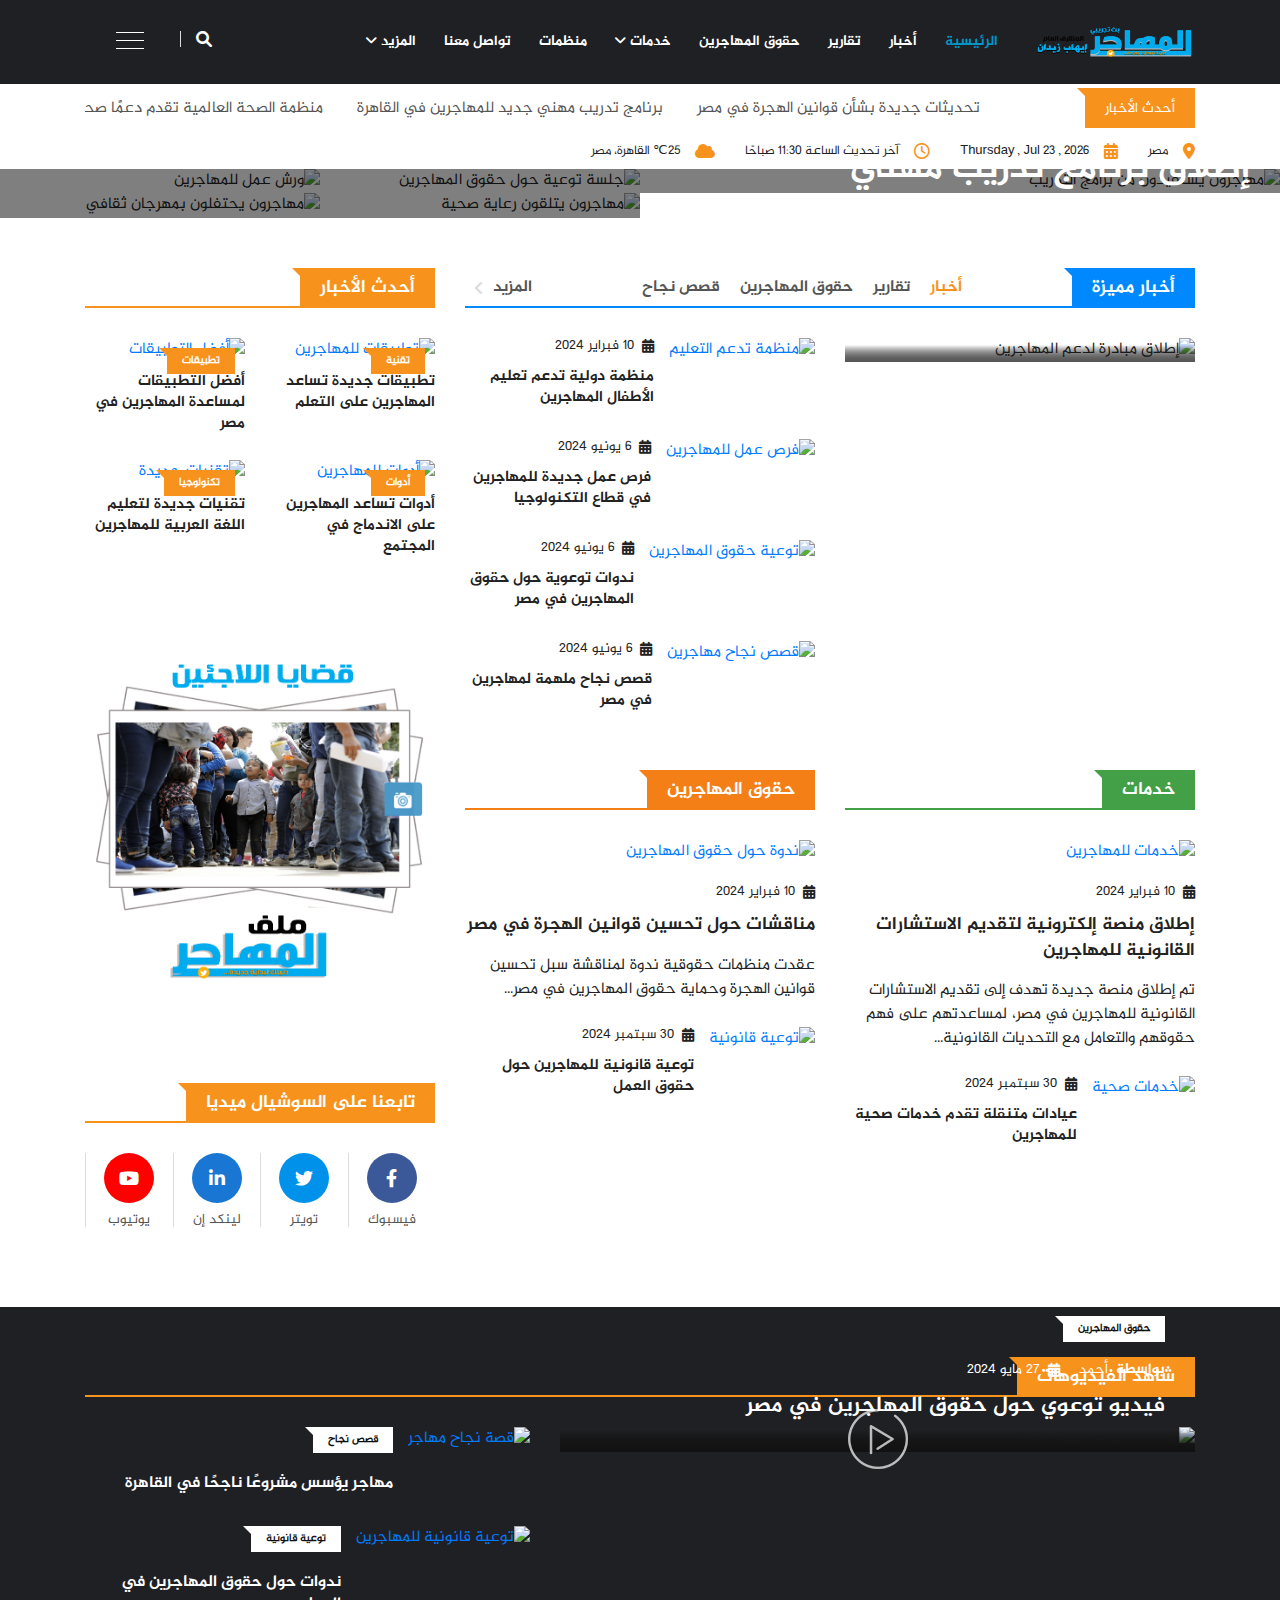
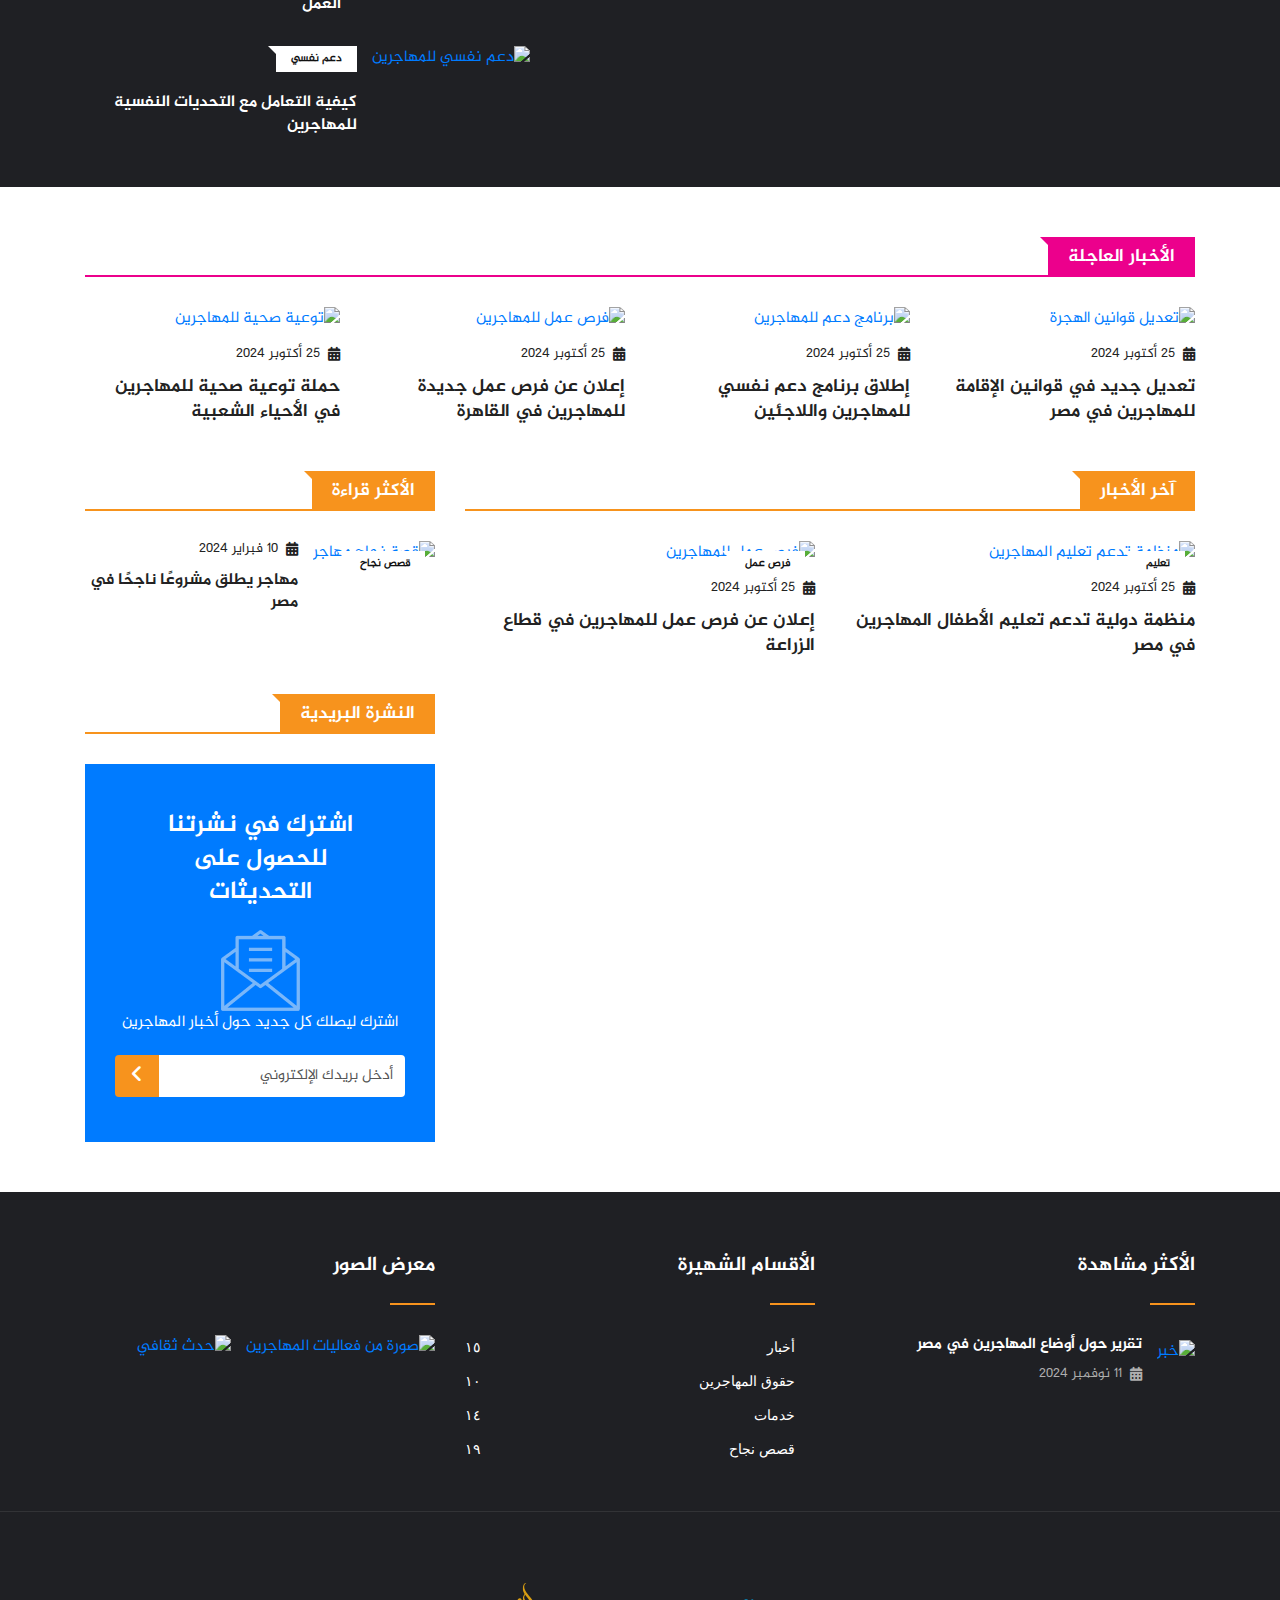
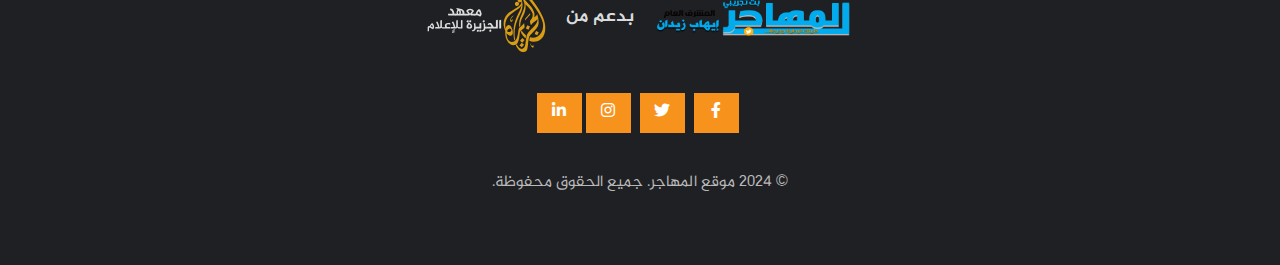
==== commit 12b4f2da: "Signed-off-by: Eslam abselnasser <96479431+imsemoo@users.noreply.github.com>" ====
--- a/index.html
+++ b/index.html
@@ -67,10 +67,10 @@
                           <a href="#">الرئيسية</a>
                         </li>
                         <li>
-                          <a href="#">أخبار</a>
-                        </li>
-                        <li>
-                          <a href="#">تقارير</a>
+                          <a href="post.html">أخبار</a>
+                        </li>
+                        <li>
+                          <a href="post.html">تقارير</a>
                         </li>
                         <li>
                           <a href="#">حقوق المهاجرين</a>
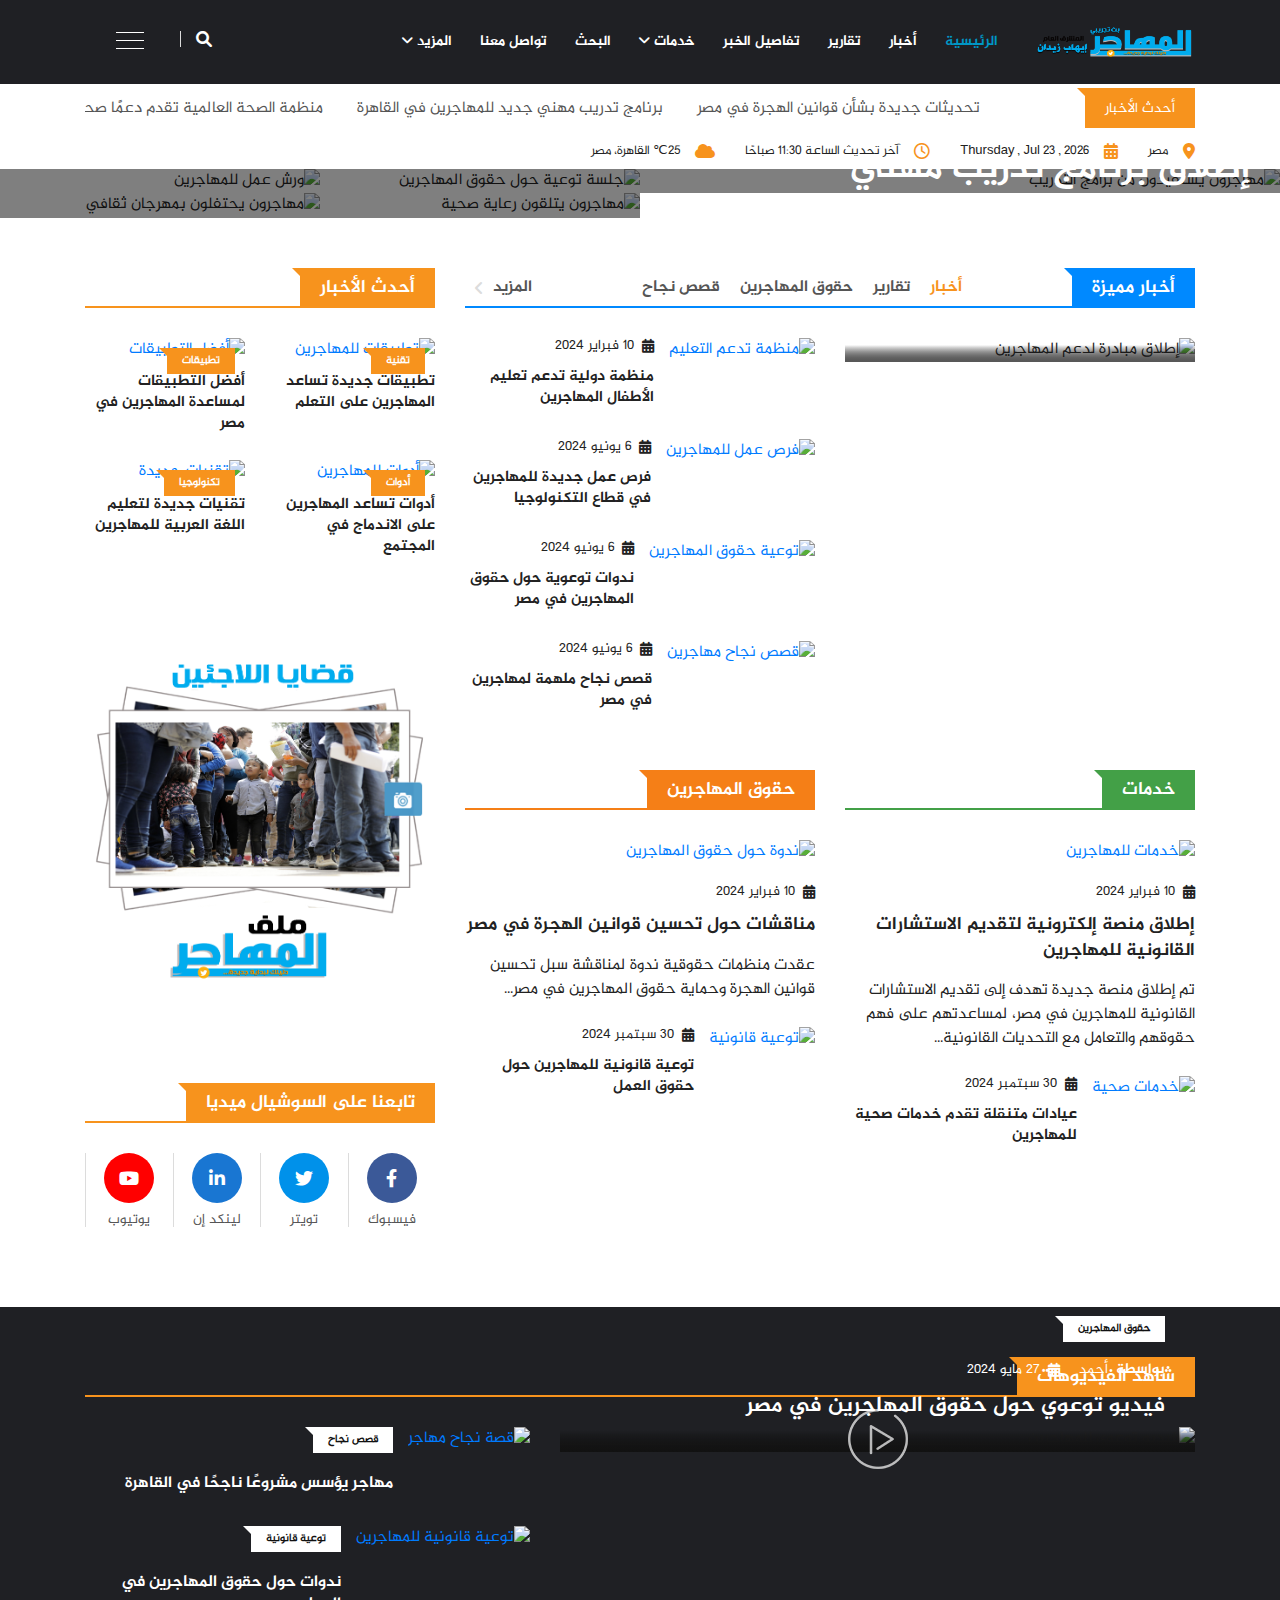
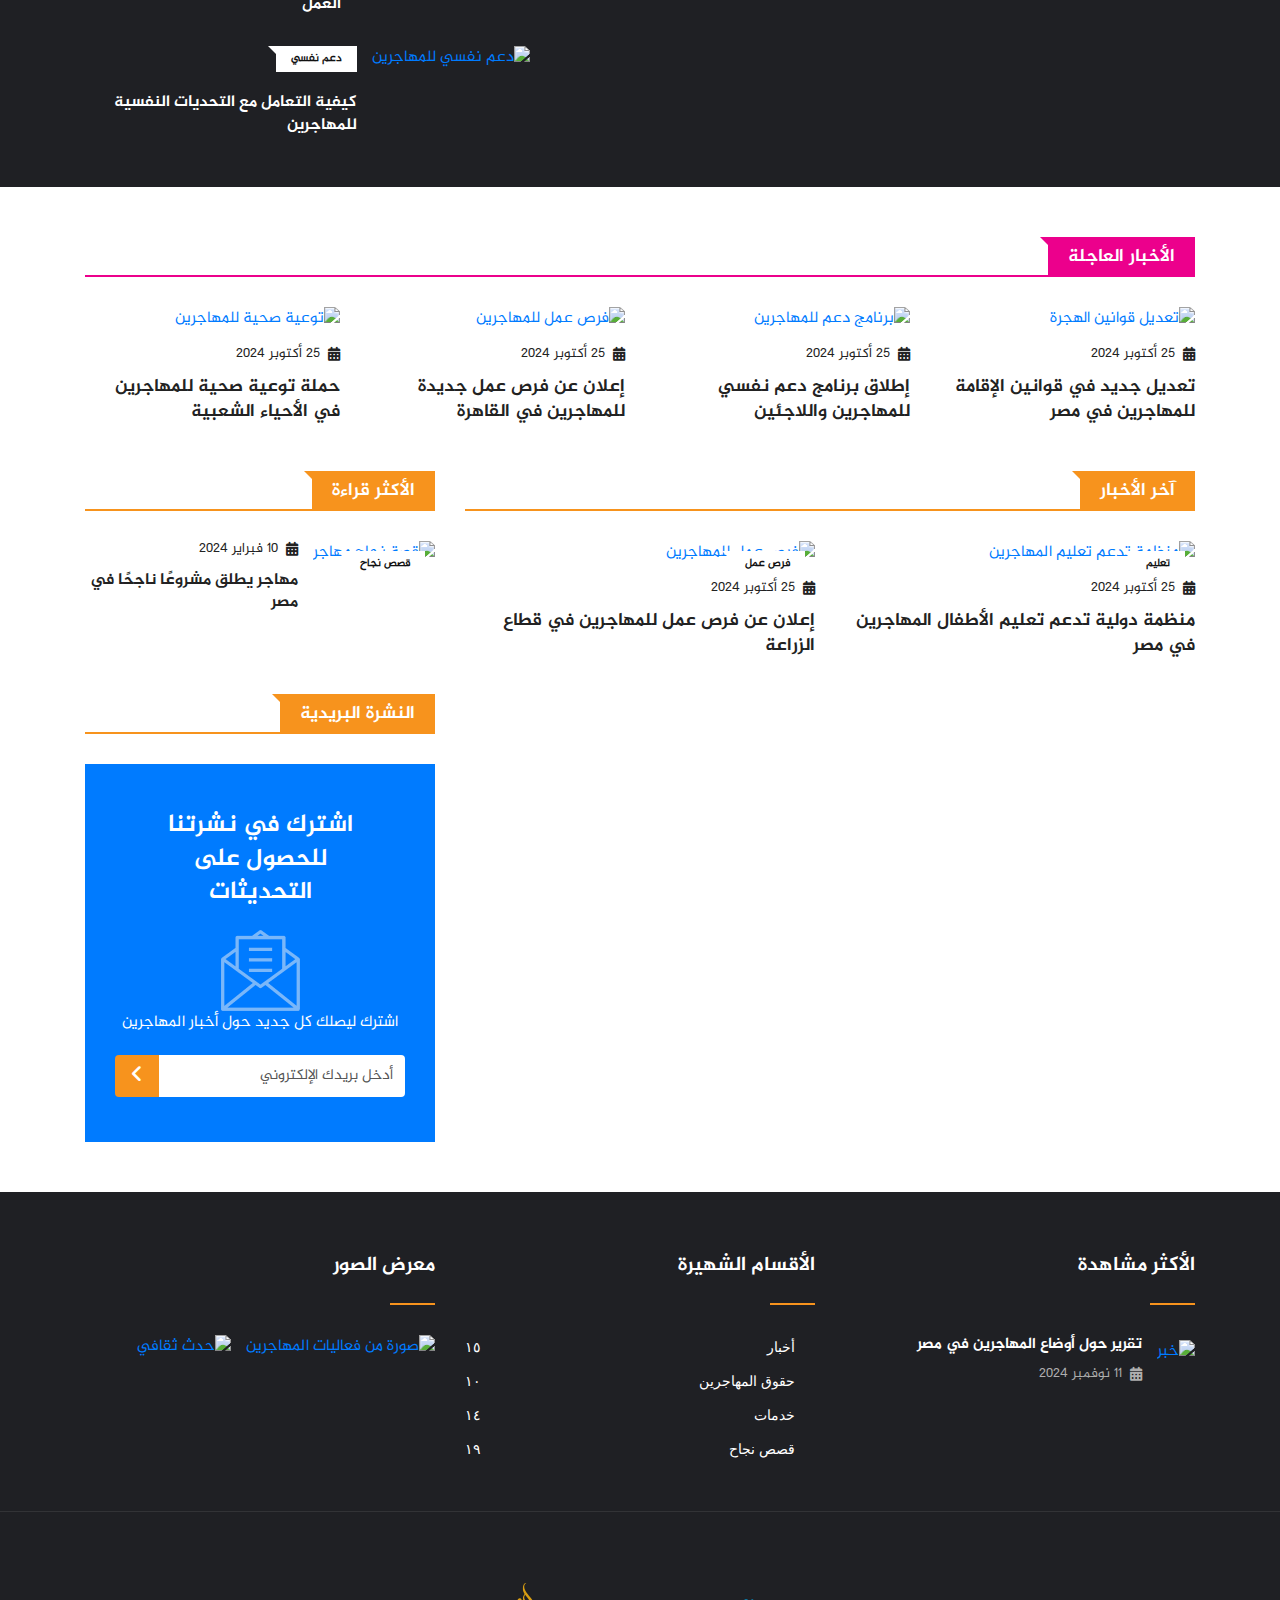
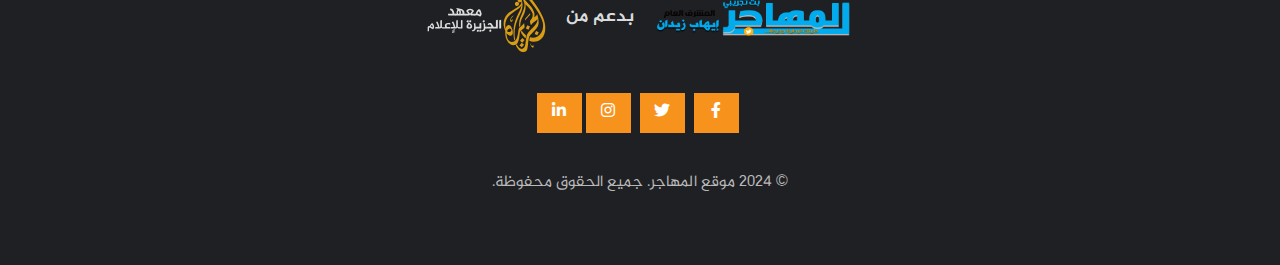
==== commit 73e3349b: "Signed-off-by: Eslam abselnasser <96479431+imsemoo@users.noreply.github.com>" ====
--- a/index.html
+++ b/index.html
@@ -73,7 +73,7 @@
                           <a href="post.html">تقارير</a>
                         </li>
                         <li>
-                          <a href="#">حقوق المهاجرين</a>
+                          <a href="single-news.html">تفاصيل الخبر </a>
                         </li>
                         <li>
                           <a href="#">خدمات <i class="fa fa-angle-down"></i></a>
@@ -84,10 +84,10 @@
                           </ul>
                         </li>
                         <li>
-                          <a href="#">منظمات</a>
-                        </li>
-                        <li>
-                          <a href="#">تواصل معنا</a>
+                          <a href="search.html">البحث</a>
+                        </li>
+                        <li>
+                          <a href="contact.html">تواصل معنا</a>
                         </li>
                         <li>
                           <a href="#">المزيد <i class="fa fa-angle-down"></i></a>
@@ -95,7 +95,7 @@
                             <li><a href="#">قصص نجاح</a></li>
                             <li><a href="#">مجتمع المهاجرين</a></li>
                             <li><a href="#">شكاوى واقتراحات</a></li>
-                            <li><a href="#">عن المهاجر</a></li>
+                            <li><a href="contact.html">عن المهاجر</a></li>
                           </ul>
                         </li>
                       </ul>
